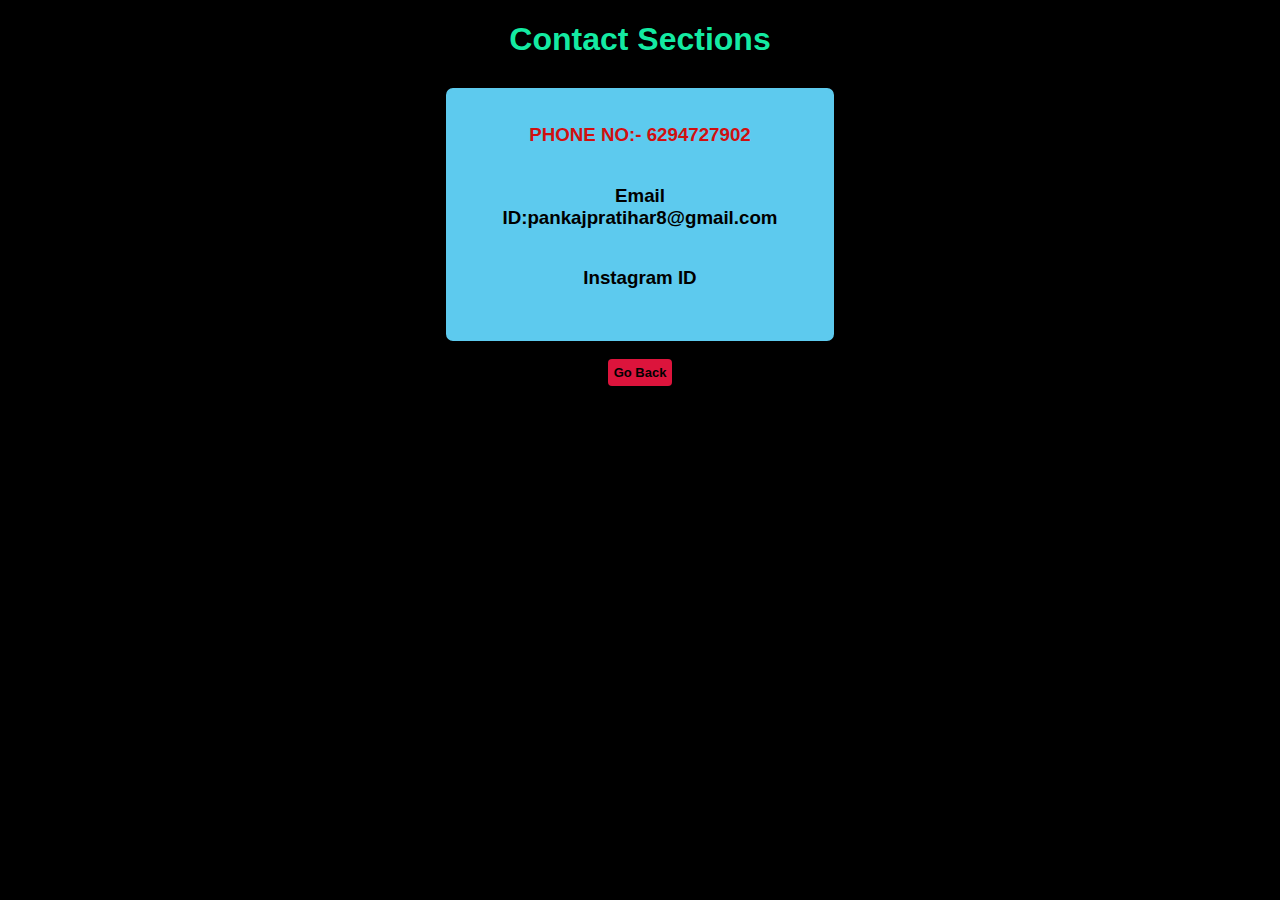
==== 2.html @ 36eb1d64 "Add files via upload" ====
<!DOCTYPE html>
<html lang="en">
<title>Document</title>
<head>
    <h1 Align="center"> Contact Sections</h1>
    <style>
        body {
         background-color: rgb(0, 0, 0);
         font-family:Arial, Helvetica, sans-serif
 
        }
        h3{
         border: 10px color(srgb red green blue);
         padding: 10px;
         margin-top: 3px;
         text-decoration-line:none;
         text-decoration-color: rgb(235, 14, 14);
         color: rgb(208, 16, 16);
        }
        h1{
            color: rgba(21, 242, 168, 0.997);
        }
        .box{
            border: 4px solid black;
            background-color: rgb(93, 202, 238);
            margin: 4px 0px;
            padding: 23px;
            width: 33%;
            box-sizing: border-box;
            display: inline-block;
            border-radius: 11px;
        }
        .container{
            margin: auto;
            width: 1200px;
        }
        .btn{
        font-family: 'Segoe UI', Tahoma, Geneva, Verdana, sans-serif;
        font-weight: bold;
        background-color: crimson;
        padding: 6px;
        border: none;
        cursor: pointer;
        font-size: 13px;
        border-radius: 4px;
        margin: 10px;
        }
        .btn:hover{
        color: darkgoldenrod;
        background-color: rgb(35, 151, 80);
        border: 2px solid black;
    }
    a{
        text-decoration: none;
        color: black;
    }
        
        
     </style>
</head>
<body Align ="center">
    <div class="container">
        <div class="box">
        <h3> PHONE NO:- 6294727902</h3> 
        <h3><a href="pankajpratihar8@gmail.com" target="_blank"> Email ID:pankajpratihar8@gmail.com</a><br></h3>
        <h3> <a href="https://www.instagram.com/pankajpratihar20" target="_blank"> Instagram ID</a></h3>
        </div>
    </div>
    <footer>
        <button class="btn"><a href="Index.html"target="_blank">Go Back</a></button>
    </footer>
</body>
</html>
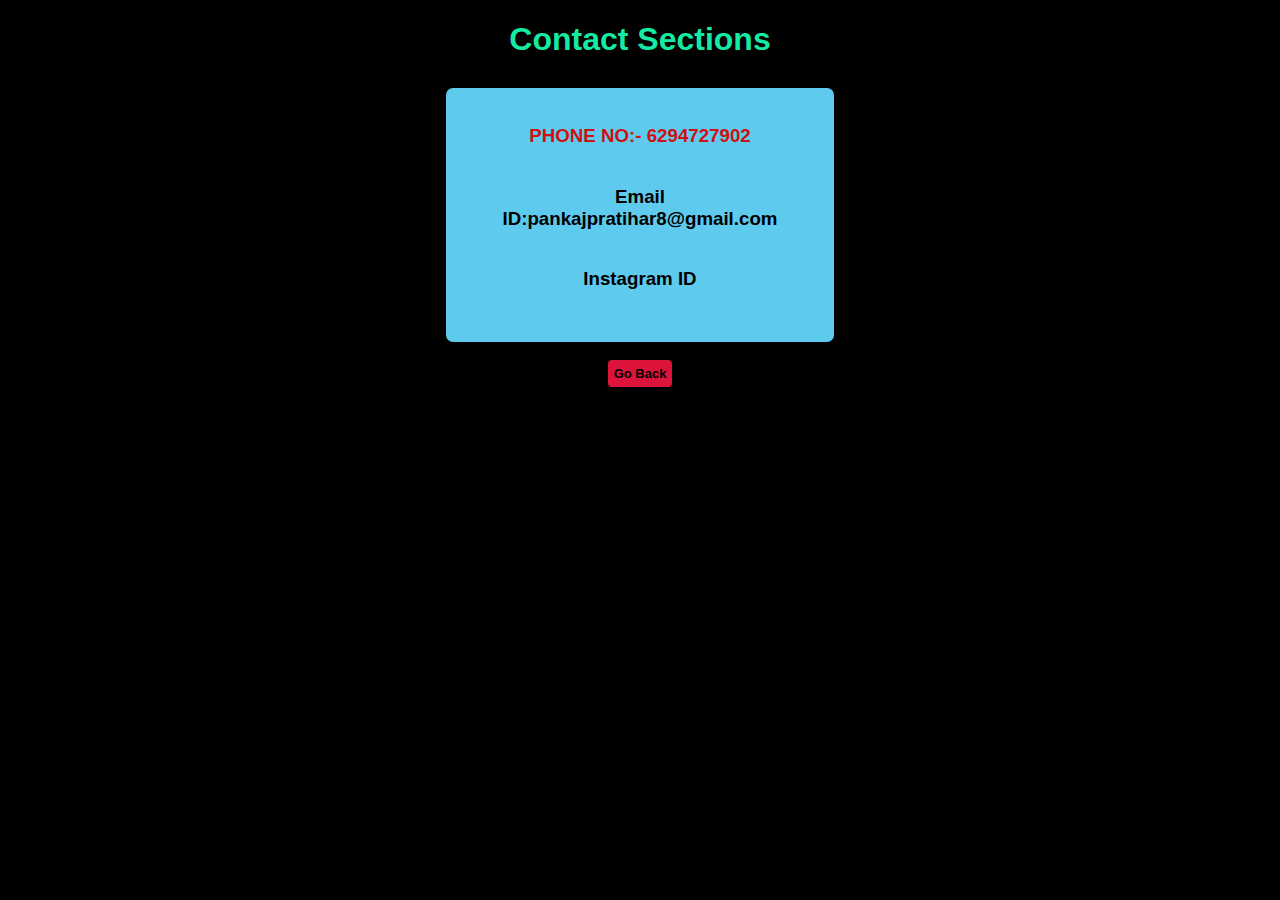
==== commit 969200b0: "first commit" ====
--- a/2.html
+++ b/2.html
@@ -12,7 +12,7 @@
         h3{
          border: 10px color(srgb red green blue);
          padding: 10px;
-         margin-top: 3px;
+         margin-top: 4px;
          text-decoration-line:none;
          text-decoration-color: rgb(235, 14, 14);
          color: rgb(208, 16, 16);
@@ -70,4 +70,4 @@
         <button class="btn"><a href="Index.html"target="_blank">Go Back</a></button>
     </footer>
 </body>
-</html>+</html>
